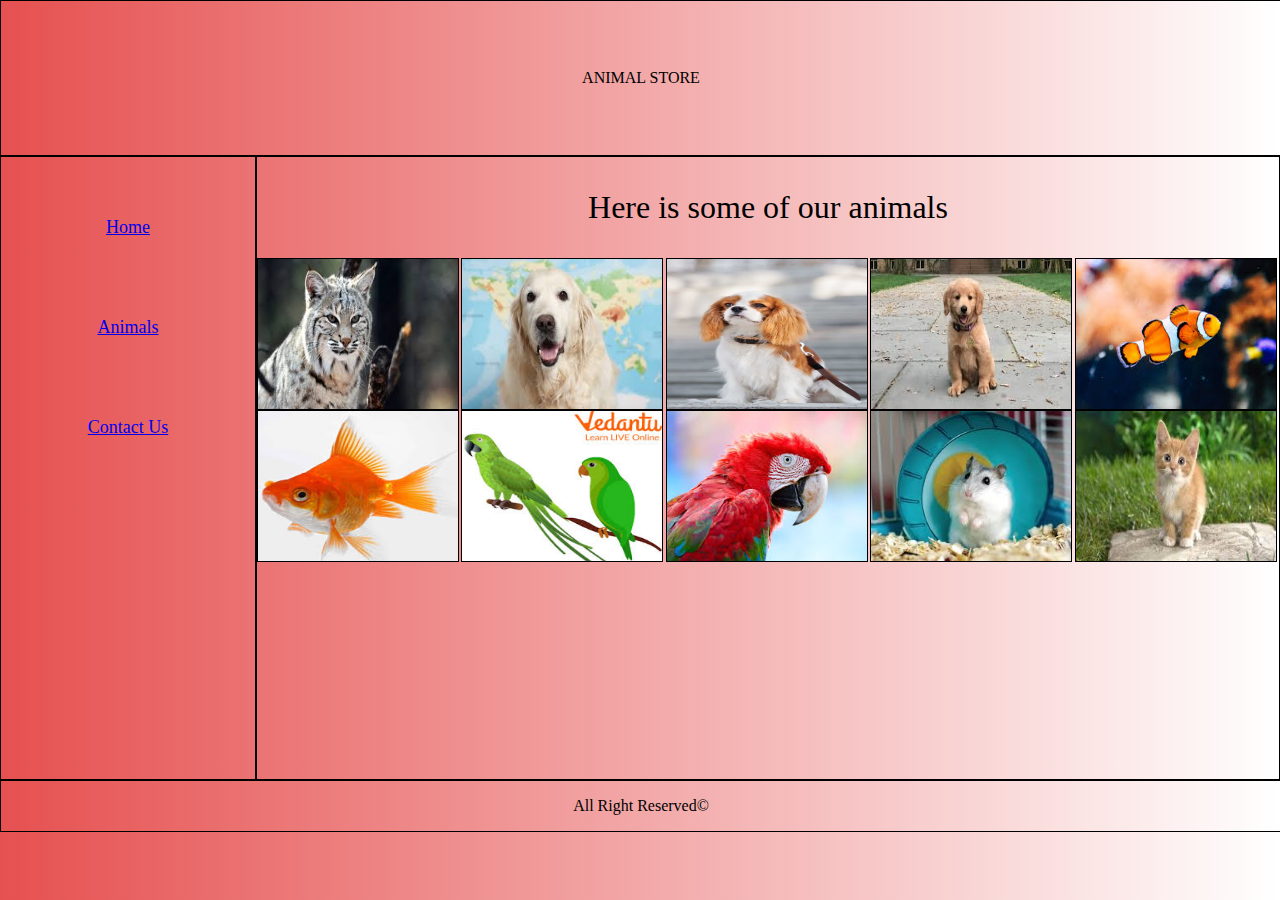
==== animals.html @ 9851efe1 "Animals Store" ====
<!DOCTYPE html>
<html lang="en">
<head>
    <meta charset="UTF-8">
    <meta name="viewport" content="width=device-width, initial-scale=1.0">
    <title>Animals</title>
    <link rel="stylesheet" href="style.css">
</head>
<body>
      

        

        

    <div class="layout">
        <header>
            <p>ANIMAL STORE</p>
        </header>

        <nav>
            <a href="index.html">Home</a>
            <a href="animals.html">Animals</a>
            <a href="contact-us.html">Contact Us</a>
        </nav>

        <main>
            <div class="container">
               <p>Here is some of our animals</p>
            </div>
            <div class="photo">
               <img src="assets/images/cat.jpg">
              <img src="assets/images/dog1.jpg">
              <img src="assets/images/dog2.jpg">
              <img src="assets/images/dog3.jpg">
              <img src="assets/images/fish 2.jpg">
              <img src="assets/images/fish1.jpg">
              <img src="assets/images/parrot 2.jpg">
              <img src="assets/images/parrot.jpg">
              <img src="assets/images/rabbit.jpg">
              <img src="assets/images/cat 2.jpg">
            </div>
        </main>
            

        <footer>
            <p>All Right Reserved&copy;</p>
        </footer>
    
</body>
</html>
---- style.css ----
html, body  {
    background-image: linear-gradient(90deg, rgb(230, 80, 80), white);
    width: auto;
    text-align: center;
    margin: 0;
}

.layout {
    height: 100%;
    box-sizing: border-box;
    display: grid;
    grid-template-rows: 3fr 12fr 1fr;
    grid-template-columns: 20% 80%;
}

header, nav, main, footer {
    border: 1px solid black;
}
header, footer {
    grid-column: span 2;
}

header, footer {
    width: 100%;
    display: flex;
    justify-content: center;
    align-items: center;
}

nav {
    display: flex;
    flex-direction: column;
    text-align: center;
    font-size: large;
    padding-top: 20px;
    line-height: 100px;

    
}

main > iframe {
 width: 360px;
 height: 300px;
 align-items: justify;
}

.photo {
    display: grid;
    grid-template-columns: 1fr 1fr 1fr 1fr 1fr;
    grid-template-rows: 1fr 1fr;
    box-sizing: border-box;
   
}

.photo > img {
    gap: 10px;
    border: 1px solid black;
    width: 200px;
    height:150px;
}


.container {
    font-size: xx-large;
}

.details {
    display: grid;
    width: 400px;
    margin: 50px auto;
    grid-template-columns: 1fr 3fr;
    grid-template-rows: 1fr 2fr 1fr;
    
    
}
.details > div {
    border: 1px solid black;
    padding: 10px;
}

.details input, .details textarea, .details button {
    width: 100%;
    box-sizing: border-box;
    font-size: x-large;
}
.details textarea {
    height: 100px;
}

input, textarea {
    background-color: yellow;
}

button {
background-color: aqua;

}
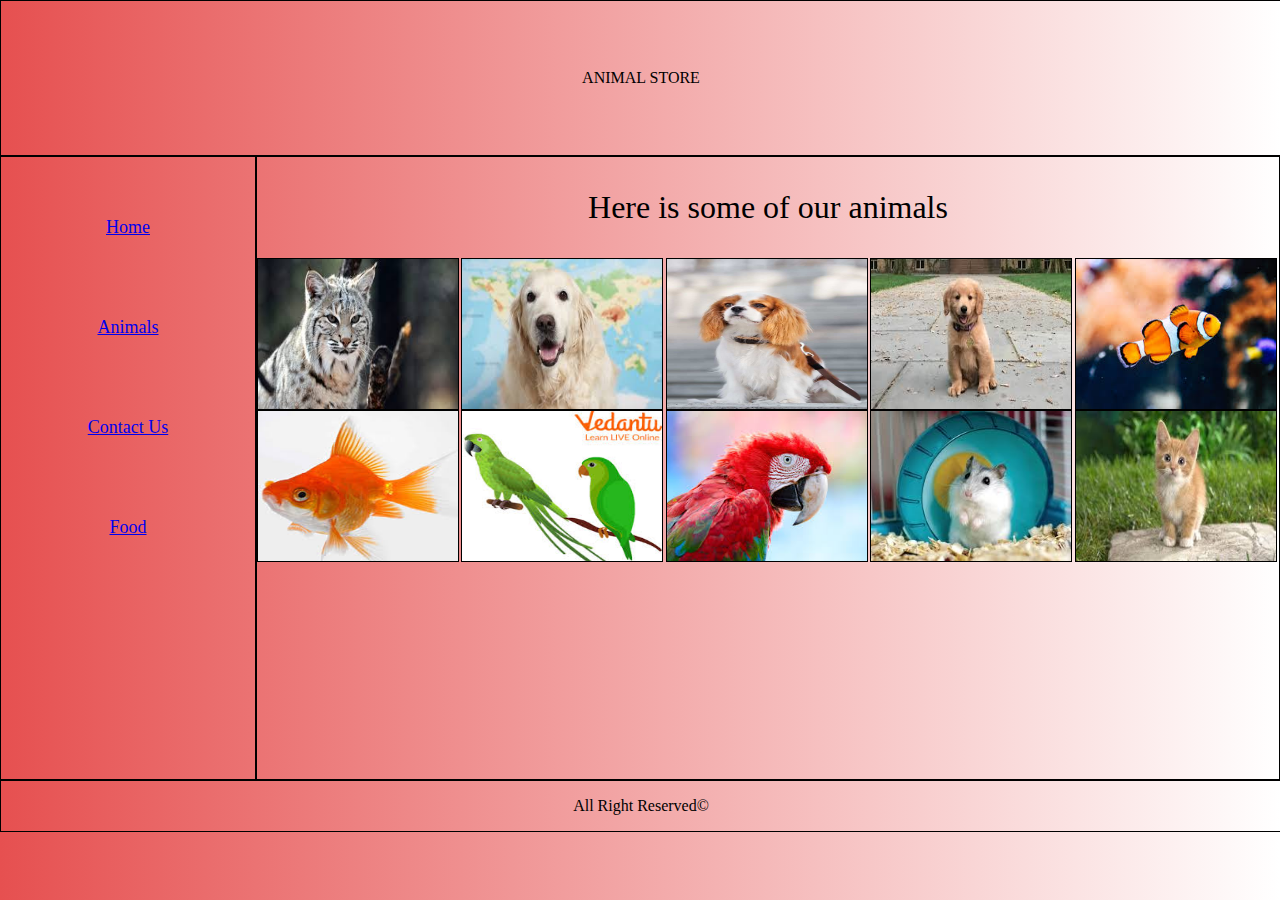
==== commit 20a69cee: "Adding food suitable for animals" ====
--- a/animals.html
+++ b/animals.html
@@ -22,6 +22,7 @@
             <a href="index.html">Home</a>
             <a href="animals.html">Animals</a>
             <a href="contact-us.html">Contact Us</a>
+            <a href="food.html">Food</a>
         </nav>
 
         <main>
--- a/style.css
+++ b/style.css
@@ -96,4 +96,57 @@
 
 }
 
+.cat-img > img {
+    width: 150px;
+    
+}
 
+.cat-img > p {
+    padding-bottom: 20px;
+}
+
+.food {
+    display: grid;
+    width: 400px;
+    margin: 50px auto;
+    grid-template-columns: 1fr 1fr 1fr;
+    grid-template-rows: 1fr 1fr ;
+    gap: 25px;
+    
+}
+
+.dog-img > img {
+    width: 150px;
+}
+
+.dog-img > p {
+    padding-bottom: 20px;
+}
+
+.parrot-img > img {
+    width: 150px;
+}
+
+.parrot-img > p {
+    padding-bottom: 20px;
+}
+
+.fish-img > img {
+    width: 150px;
+    
+}
+
+.fish-img > p {
+    padding-bottom: 20px;
+}
+
+.rabbit-img > img {
+    width: 150px;
+}
+
+.rabbit-img > p {
+    padding-bottom: 20px;
+}
+
+
+
